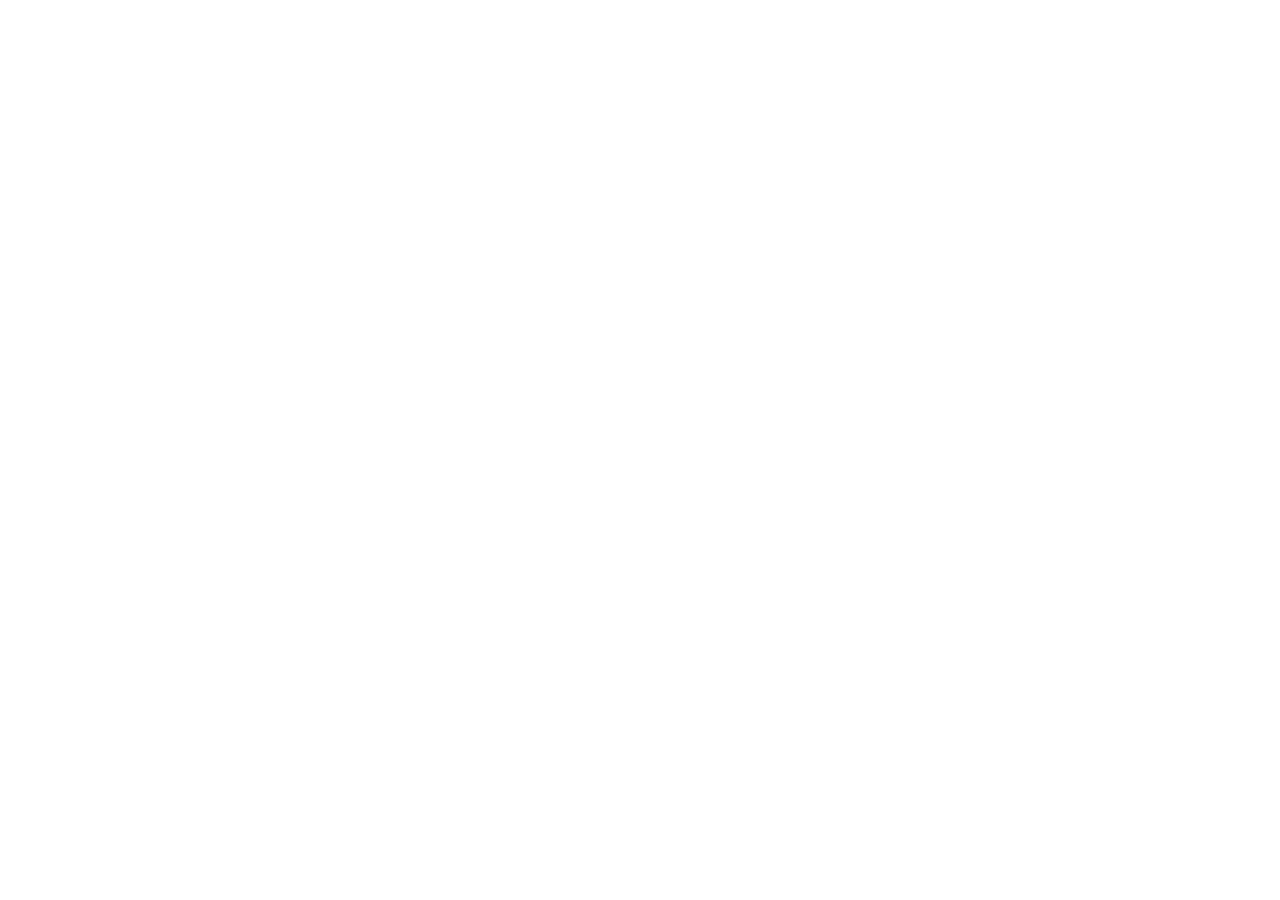
==== TP5/index.html @ 2f1d199f "Clase hoy" ====
<!DOCTYPE html>
<html lang="es">
<head>
    <meta charset="UTF-8">
    <meta http-equiv="X-UA-Compatible" content="IE=edge">
    <meta name="viewport" content="width=device-width, initial-scale=1.0">
    <title>Document</title>
</head>
<body>
    
</body>
</html>
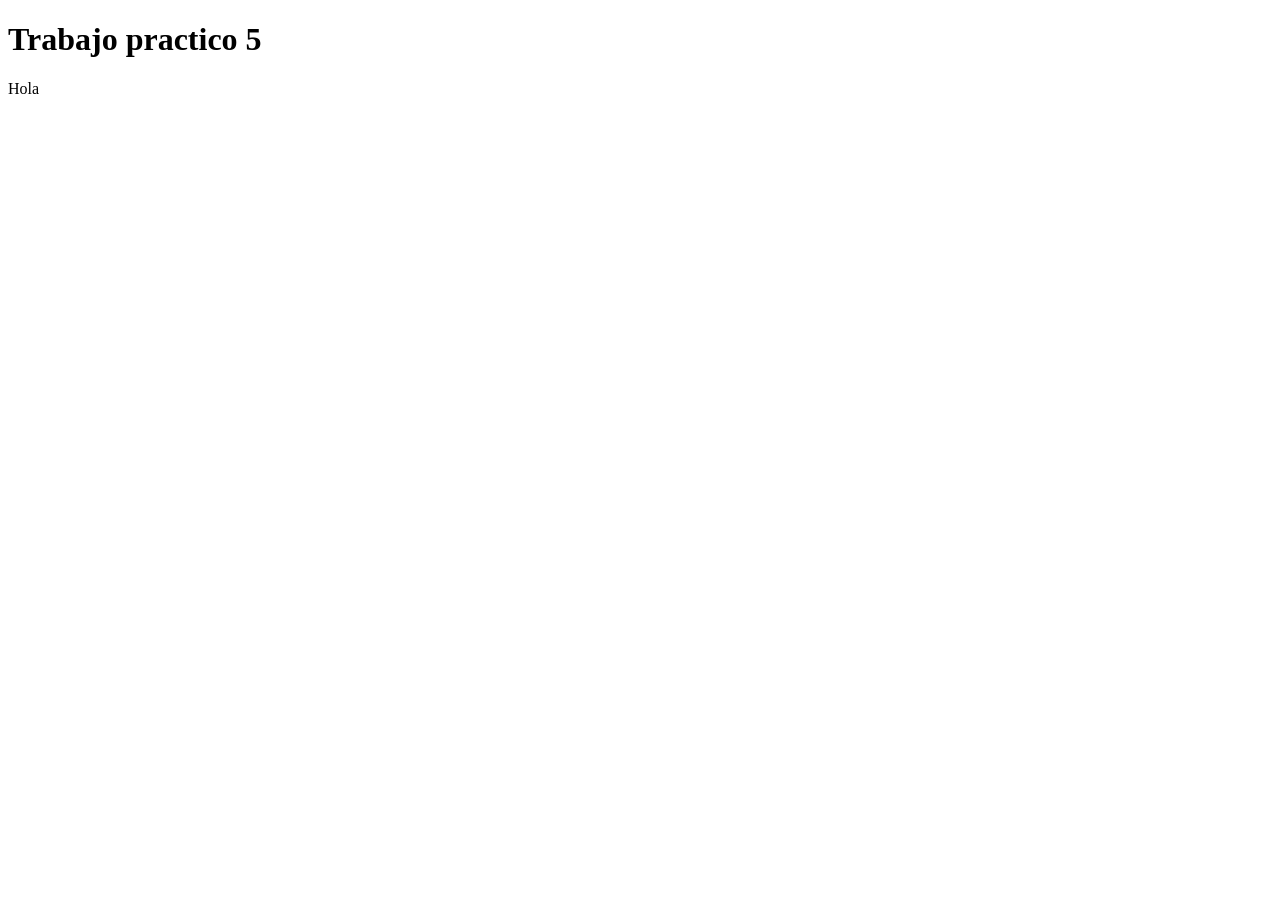
==== commit 70c3fcd1: "Trabajo practico 5" ====
--- a/TP5/index.html
+++ b/TP5/index.html
@@ -7,6 +7,7 @@
     <title>Document</title>
 </head>
 <body>
-    
+<h1>Trabajo practico 5</h1>
+ <p>Hola</p>
 </body>
 </html>
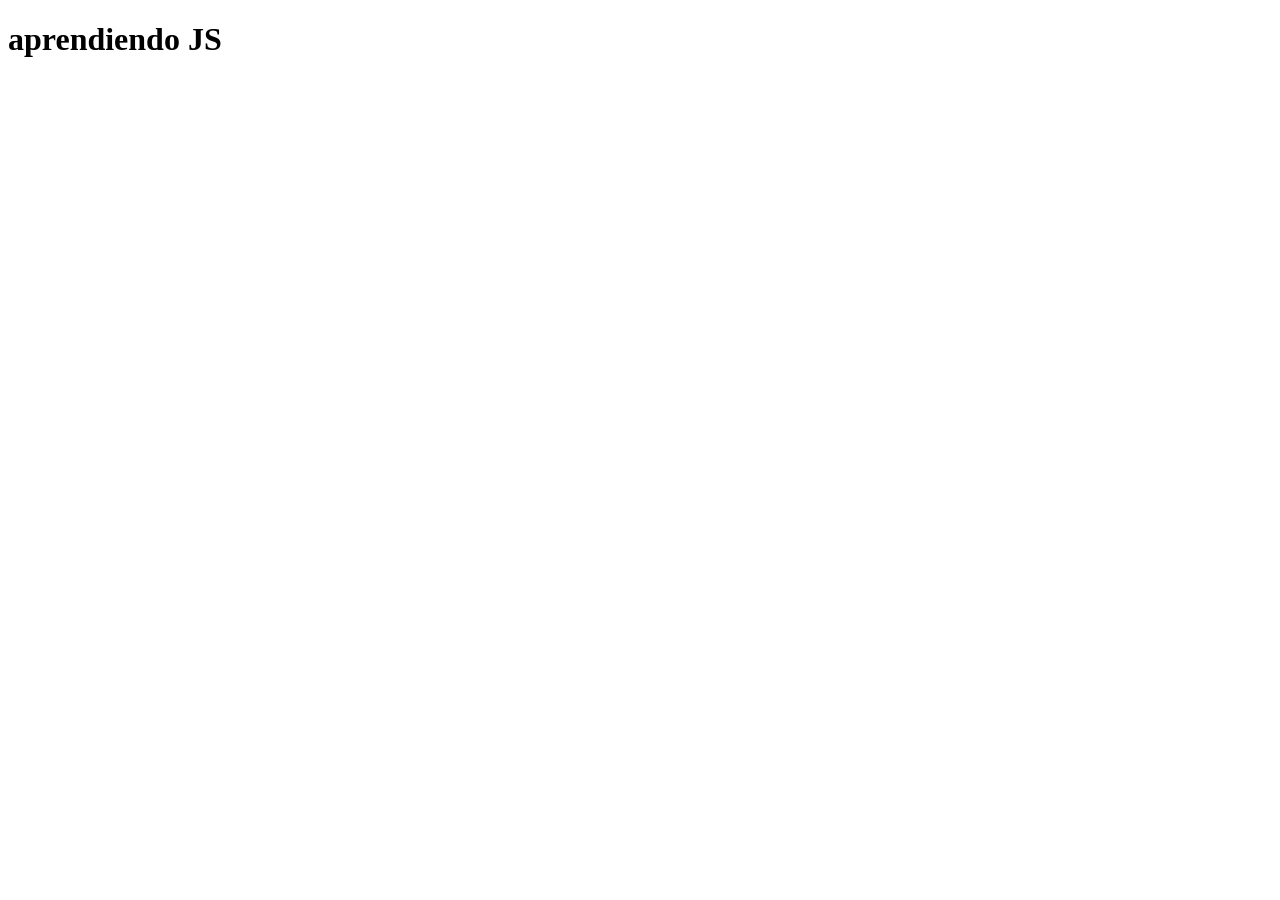
==== commit 3d45605f: "JavaScript" ====
--- a/TP5/index.html
+++ b/TP5/index.html
@@ -7,7 +7,7 @@
     <title>Document</title>
 </head>
 <body>
-<h1>Trabajo practico 5</h1>
- <p>Hola</p>
+<h1>aprendiendo JS</h1>
 </body>
+<script src="app.js"></script>
 </html>
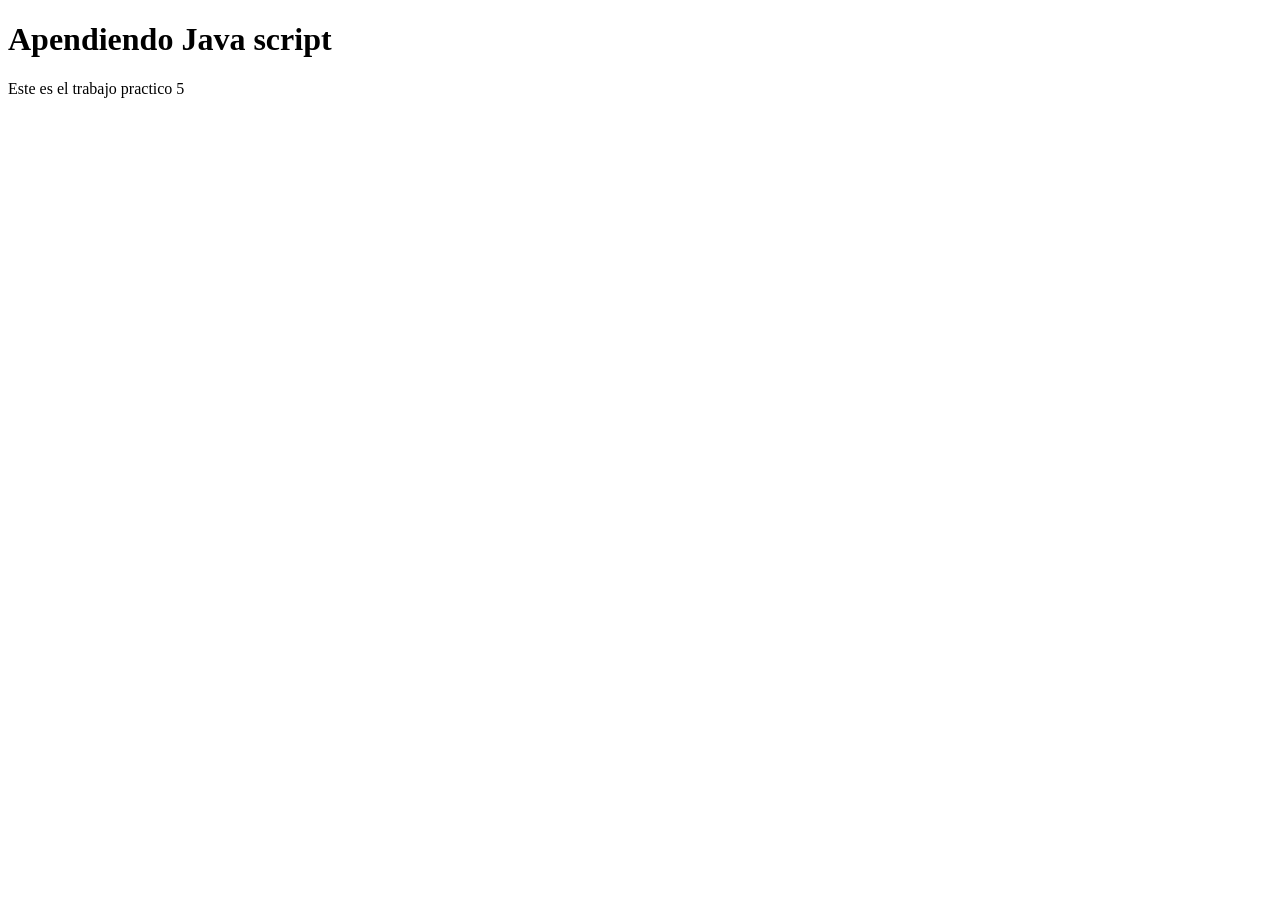
==== commit aee75dc6: "trabajo si" ====
--- a/TP5/index.html
+++ b/TP5/index.html
@@ -5,9 +5,12 @@
     <meta http-equiv="X-UA-Compatible" content="IE=edge">
     <meta name="viewport" content="width=device-width, initial-scale=1.0">
     <title>Document</title>
+    <link rel="stylesheet" href="style.css">
 </head>
 <body>
-<h1>aprendiendo JS</h1>
+<h1>Apendiendo Java script</h1>
+<p>Este es el trabajo practico 5</p>
+
 </body>
 <script src="app.js"></script>
 </html>
